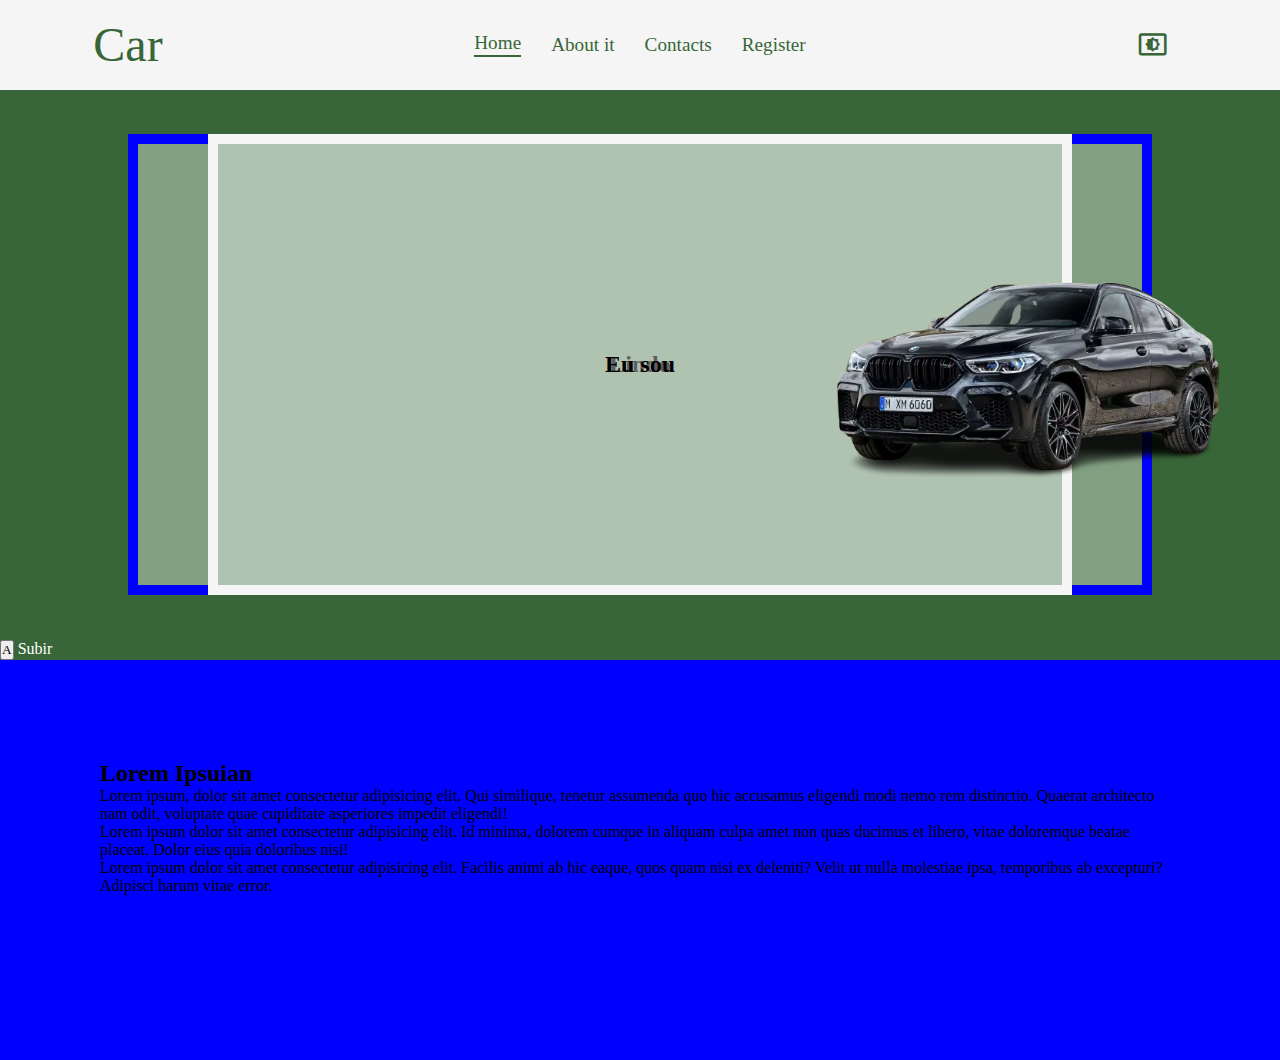
==== index.html @ 77421894 "Algumas Alteracoes, começo do CAROUSEK" ====
<!DOCTYPE html>
<html lang="pt-br">

<head>
    <meta charset="UTF-8">
    <meta http-equiv="X-UA-Compatible" content="IE=edge">
    <meta name="viewport" content="width=device-width, initial-scale=1.0">
    <title>Car</title>
    <link rel="icon" href="./img/icon.png">
    <link rel="stylesheet" href="./css/style.css">

    <link rel="stylesheet"
        href="https://fonts.googleapis.com/css2?family=Material+Symbols+Outlined:opsz,wght,FILL,GRAD@48,400,0,0" />
</head>

<body>
    <!-- NavBar -->
    <nav id="topo">
        <div class="logo">
            <h1>Car</h1>
        </div>
        <div class="links">
            <ul>
                <li><a class="aquii" href="./index.html">Home</a></li>
                <li><a href="">About it</a></li>
                <li><a href="">Contacts</a></li>
                <li><a href="">Register</a></li>
            </ul>
        </div>
        <div class="temazin">
            <button>
                <span class="material-symbols-outlined">
                    settings_brightness
                </span>
            </button>
        </div>
    </nav>

    <div class="nav1">
        <div class="logo">
            <h1>Car</h1>
        </div>
        <div class="menu">
            <button>
                <span class="material-symbols-outlined" onclick="navbar()">
                    menu
                </span>
            </button>
        </div>
        <div class="escondido" id="div-escondida">
            <div class="fechar">
                <span class="material-symbols-outlined" onclick="fecharNav()">
                    close
                </span>
            </div>
            <ul>
                <li><a class="aquii" href="./index.html">Home</a></li>
                <li><a href="">About it</a></li>
                <li><a href="">Contacts</a></li>
                <li><a href="">Register</a></li>
            </ul>
        </div>
    </div>

    <div class="espaco">
        <div class="borda" id="borda-um">
            <h2>Eu sou</h2>
        </div>
        <div class="borda testr" id="borda-dois">
            <h2>Lindo</h2>
        </div>
        <img src="./img/x6.png" alt="">
    </div>
    <button onclick="teste()">A</button>
    <div class="espaco1">
        <div class="borda1">
        </div>
        <img src="./img/x6.png" class="carro">
    </div>
    <div class="debaixo">
        <h2>Lorem Ipsuian</h2>
        <p>Lorem ipsum, dolor sit amet consectetur adipisicing elit. Qui similique, tenetur assumenda quo hic accusamus
            eligendi modi nemo rem distinctio. Quaerat architecto nam odit, voluptate quae cupiditate asperiores impedit
            eligendi! <br>Lorem ipsum dolor sit amet consectetur adipisicing elit. Id minima, dolorem cumque in aliquam
            culpa amet non quas ducimus et libero, vitae doloremque beatae placeat. Dolor eius quia doloribus nisi!
            <br>Lorem ipsum dolor sit amet consectetur adipisicing elit. Facilis animi ab hic eaque, quos quam nisi ex
            deleniti? Velit ut nulla molestiae ipsa, temporibus ab excepturi? Adipisci harum vitae error.
        </p>
    </div>
    <a href="#topo" style="text-decoration: none; color: white; margin-bottom: 100px;">Subir</a>

</body>

</html>

<script>
    var numNav = 1
    var nav = document.getElementById('div-escondida').style
    function navbar() {

        if (numNav == 1) {

            nav.right = "0"
        }
    }
    function fecharNav() {
        if (numNav == 1) {
            nav.right = "-31%"

        }
    }
</script>

<script>
    var numTeste = 1
    var borda1 = document.getElementById('borda-um')
    var borda2 = document.getElementById('borda-dois')
    setInterval(function teste() {

        if (numTeste == 1) {
            borda1.style.width = "0"
            borda1.style.height = "0"
            borda1.style.position = "absolute"
            borda1.style.zIndex = "-1"
            borda1.style.visibility = "hidden"
            borda1.style.display = "none"
            borda2.style.display = "flex"
            borda2.style.visibility = "visible"
            borda2.style.zIndex = "1"
            borda2.style.width = "80%"
            borda2.style.height = "36vmax"


            numTeste++

        } else {
            borda2.style.width = "0"
            borda2.style.height = "0"
            borda2.style.position = "absolute"
            borda2.style.zIndex = "-1"
            borda2.style.visibility = "hidden"
            borda2.style.display = "none"
            borda1.style.display = "flex"
            borda1.style.visibility = "visible"
            borda1.style.zIndex = "1"
            borda1.style.width = "80%"
            borda1.style.height = "36vmax"
            borda1.style.position = "absolute"
            borda1.style.zIndex = "-1"
            numTeste = 1
        }


    }, 2000);
</script>
---- css/style.css ----
:root {
    --clr: #386638;
    --navHei: 7vmax;
    --ff: 'Ubuntu';
    --trans: all 1s;
}

* {
    margin: 0;
    padding: 0;
    box-sizing: border-box;
    font-family: var(--ff);
    transition: var(--trans);
}


body {
    scroll-behavior: smooth;
    background-color: var(--clr);
    overflow-x: hidden;
}

nav {
    width: 100%;
    height: var(--navHei);
    background-color: #f5f5f5;
    display: flex;
    justify-content: center;
    align-items: center;
}

nav .logo {
    width: 20%;
    height: var(--navHei);
    display: flex;
    justify-content: center;
    align-items: center;
}

nav .logo h1 {
    font-family: 'Ubuntu';
    font-size: 3em;
    font-weight: normal;
    color: var(--clr);
}

nav .links {
    width: 60%;
    height: var(--navHei);
    display: flex;
    justify-content: center;
    align-items: center;
}

nav .links .aqui {
    animation: aqui 1s infinite 1s alternate;
}

nav .links .aquii {
    border-bottom: 2px solid var(--clr);
    padding-bottom: 1px;
}

@keyframes aqui {
    from {
        transform: translateY(0);
    }

    to {
        transform: translateY(-10px);
    }
}

nav .links ul {
    height: var(--navHei);
    display: flex;
    justify-content: center;
    align-items: center;
}

nav .links ul li {
    list-style: none;
    margin: 0 15px;
    height: var(--navHei);
    display: flex;
    justify-content: center;
    align-items: center;
}

nav .links ul li a {
    text-decoration: none;
    font-size: 1.2em;
    color: var(--clr);
}

nav .links ul li a:hover {
    font-size: 1.5em;
}

nav .temazin {
    width: 20%;
    height: var(--navHei);
    display: flex;
    justify-content: center;
    align-items: center;
}

nav .temazin button {
    width: 60%;
    height: var(--navHei);
    display: flex;
    justify-content: center;
    align-items: center;
    border: none;
    background-color: transparent;
}

nav .temazin button span {
    color: var(--clr);
    font-size: 2.5em;
    cursor: pointer;
}

.nav1 {
    width: 100%;
    height: var(--navHei);
    background-color: #f5f5f5;
    display: none;
    justify-content: center;
    align-items: center;
}

.nav1 .logo {
    width: 70%;
    height: var(--navHei);
    display: flex;
    justify-content: center;
    align-items: center;
}

.nav1 .logo h1 {
    font-family: 'Ubuntu';
    font-size: 3em;
    font-weight: normal;
    color: var(--clr);
}

.nav1 .menu {
    width: 30%;
    height: var(--navHei);
    display: flex;
    justify-content: center;
    align-items: center;
}

.nav1 .menu button {
    width: 60%;
    height: var(--navHei);
    display: flex;
    justify-content: center;
    align-items: center;
    border: none;
    background-color: transparent;
}

.nav1 .menu button span {
    color: var(--clr);
    font-size: 2.5em;
    cursor: pointer;
}

.nav1 .escondido {
    position: absolute;
    z-index: 10000;
    top: 0;
    right: -31%;
    width: 30%;
    height: 500px;
    background-color: #f5f5f5;
    display: flex;
    justify-content: center;
    align-items: center;
    flex-direction: column;
    border-radius: 20px 0 0 20px;
    box-shadow: -1px 0px 10px black;
}

.nav1 .fechar {
    width: 100%;
    height: 8vmax;
    display: flex;
    justify-content: flex-end;
    align-items: center;
    padding-right: 20px;
    position: absolute;
    top: 0px;
}

.nav1 .fechar span {
    color: var(--clr);
    font-size: 2em;
}

.nav1 .escondido ul {
    height: 100%;
    display: flex;
    justify-content: space-around;
    align-items: center;
    flex-direction: column;
}

.nav1 .escondido ul li {
    list-style-type: none;
}

.nav1 .escondido ul li a {
    color: var(--clr);
    text-decoration: none;
}



.espaco,
.espaco1 {
    width: 100%;
    height: 43vmax;
    background-color: var(--clr);
    position: relative;
    padding: 100px;
    display: flex;
    justify-content: center;
    align-items: center;
    z-index: 3;
    visibility: visible;
}

.espaco1 {
    display: none;
}

.espaco .borda,
.espaco1 .borda1 {
    width: 80%;
    height: 36vmax;
    border: 10px solid #f5f5f5;
    display: flex;
    justify-content: center;
    align-items: center;
    background-color: #ffffff5f;
}

.testr {
    border: 10px solid blue !important;
    position: absolute;
    z-index: -1;
}

.espaco1 .borda1 {
    width: 90%;
    height: 30vmax;
    border: 10px solid red;
}

.espaco img,
.espaco1 .carro {
    width: 500px;
    position: absolute;
    right: 0px;
    z-index: 50000;
}

.espaco1 .carro {
    bottom: -40px;
    right: 30%;
}

.debaixo {
    position: absolute;
    width: 100%;
    height: 400px;
    background-color: blue;
    display: flex;
    flex-direction: column;
    padding: 100px;
}


@media only screen and (max-width: 1100px) {

    nav,
    .espaco {
        display: none;
    }


    .nav1,
    .espaco1 {
        display: flex;
    }

    .espaco1 .carro {
        bottom: 0px;
        width: 300px;
    }
}
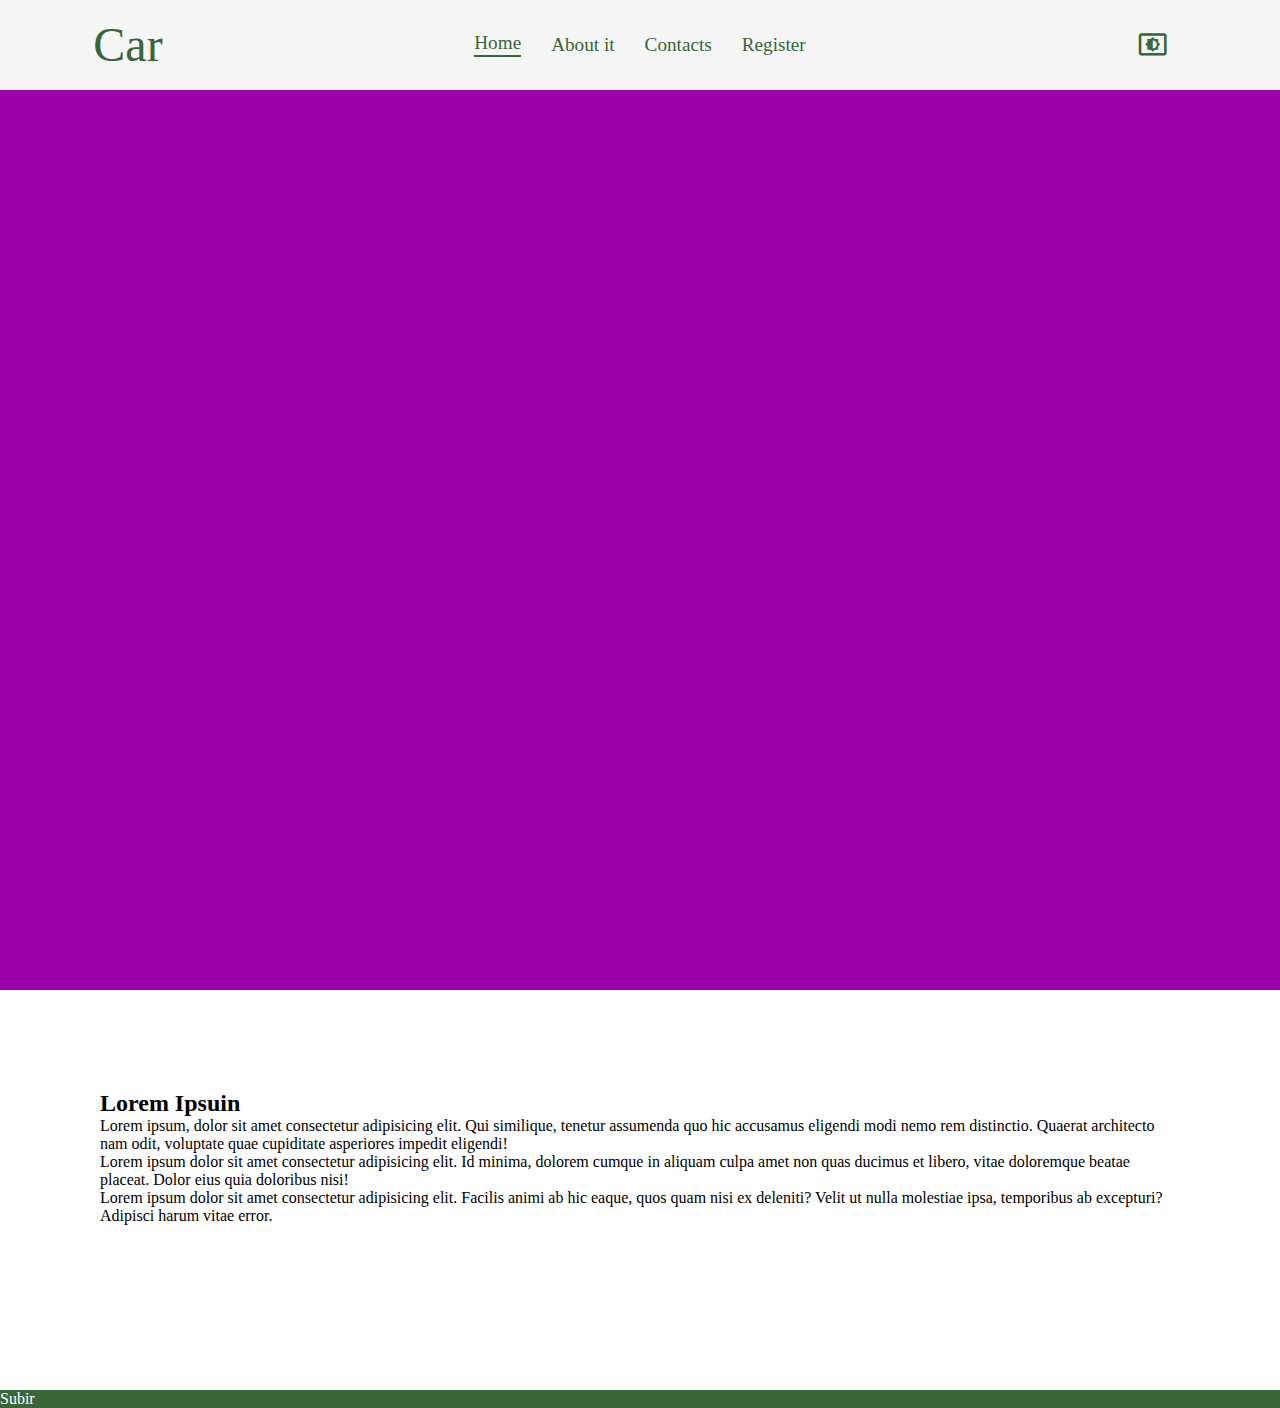
==== commit 9363098c: "Alterado" ====
--- a/index.html
+++ b/index.html
@@ -63,31 +63,12 @@
     </div>
 
     <div class="espaco">
-        <div class="borda" id="borda-um">
-            <h2>Eu sou</h2>
-        </div>
-        <div class="borda testr" id="borda-dois">
-            <h2>Lindo</h2>
-        </div>
-        <img src="./img/x6.png" alt="">
-    </div>
-    <button onclick="teste()">A</button>
-    <div class="espaco1">
-        <div class="borda1">
-        </div>
-        <img src="./img/x6.png" class="carro">
     </div>
     <div class="debaixo">
-        <h2>Lorem Ipsuian</h2>
-        <p>Lorem ipsum, dolor sit amet consectetur adipisicing elit. Qui similique, tenetur assumenda quo hic accusamus
-            eligendi modi nemo rem distinctio. Quaerat architecto nam odit, voluptate quae cupiditate asperiores impedit
-            eligendi! <br>Lorem ipsum dolor sit amet consectetur adipisicing elit. Id minima, dolorem cumque in aliquam
-            culpa amet non quas ducimus et libero, vitae doloremque beatae placeat. Dolor eius quia doloribus nisi!
-            <br>Lorem ipsum dolor sit amet consectetur adipisicing elit. Facilis animi ab hic eaque, quos quam nisi ex
-            deleniti? Velit ut nulla molestiae ipsa, temporibus ab excepturi? Adipisci harum vitae error.
-        </p>
+        <h2>Lorem Ipsuin</h2>
+        <p>Lorem ipsum, dolor sit amet consectetur adipisicing elit. Qui similique, tenetur assumenda quo hic accusamus eligendi modi nemo rem distinctio. Quaerat architecto nam odit, voluptate quae cupiditate asperiores impedit eligendi! <br>Lorem ipsum dolor sit amet consectetur adipisicing elit. Id minima, dolorem cumque in aliquam culpa amet non quas ducimus et libero, vitae doloremque beatae placeat. Dolor eius quia doloribus nisi! <br>Lorem ipsum dolor sit amet consectetur adipisicing elit. Facilis animi ab hic eaque, quos quam nisi ex deleniti? Velit ut nulla molestiae ipsa, temporibus ab excepturi? Adipisci harum vitae error.</p>
     </div>
-    <a href="#topo" style="text-decoration: none; color: white; margin-bottom: 100px;">Subir</a>
+<a href="#topo" style="text-decoration: none; color: white; margin-bottom: 100px;">Subir</a>
 
 </body>
 
@@ -109,47 +90,4 @@
 
         }
     }
-</script>
-
-<script>
-    var numTeste = 1
-    var borda1 = document.getElementById('borda-um')
-    var borda2 = document.getElementById('borda-dois')
-    setInterval(function teste() {
-
-        if (numTeste == 1) {
-            borda1.style.width = "0"
-            borda1.style.height = "0"
-            borda1.style.position = "absolute"
-            borda1.style.zIndex = "-1"
-            borda1.style.visibility = "hidden"
-            borda1.style.display = "none"
-            borda2.style.display = "flex"
-            borda2.style.visibility = "visible"
-            borda2.style.zIndex = "1"
-            borda2.style.width = "80%"
-            borda2.style.height = "36vmax"
-
-
-            numTeste++
-
-        } else {
-            borda2.style.width = "0"
-            borda2.style.height = "0"
-            borda2.style.position = "absolute"
-            borda2.style.zIndex = "-1"
-            borda2.style.visibility = "hidden"
-            borda2.style.display = "none"
-            borda1.style.display = "flex"
-            borda1.style.visibility = "visible"
-            borda1.style.zIndex = "1"
-            borda1.style.width = "80%"
-            borda1.style.height = "36vmax"
-            borda1.style.position = "absolute"
-            borda1.style.zIndex = "-1"
-            numTeste = 1
-        }
-
-
-    }, 2000);
 </script>--- a/css/style.css
+++ b/css/style.css
@@ -171,7 +171,6 @@
 
 .nav1 .escondido {
     position: absolute;
-    z-index: 10000;
     top: 0;
     right: -31%;
     width: 30%;
@@ -181,7 +180,7 @@
     justify-content: center;
     align-items: center;
     flex-direction: column;
-    border-radius: 20px 0 0 20px;
+    border-radius: 20px;
     box-shadow: -1px 0px 10px black;
 }
 
@@ -219,87 +218,45 @@
 }
 
 
-
-.espaco,
-.espaco1 {
-    width: 100%;
-    height: 43vmax;
-    background-color: var(--clr);
+@media only screen and (max-width: 1100px) {
+    nav {
+        display: none;
+    }
+
+    .nav1 {
+        display: flex;
+    }
+}
+
+.espaco{
+    width: 100%;
+    height: 100vh;
+    background-color: #9900aa;
     position: relative;
     padding: 100px;
     display: flex;
     justify-content: center;
     align-items: center;
     z-index: 3;
-    visibility: visible;
-}
-
-.espaco1 {
-    display: none;
-}
-
-.espaco .borda,
-.espaco1 .borda1 {
-    width: 80%;
-    height: 36vmax;
-    border: 10px solid #f5f5f5;
-    display: flex;
-    justify-content: center;
-    align-items: center;
-    background-color: #ffffff5f;
-}
-
-.testr {
-    border: 10px solid blue !important;
+}
+
+.espaco::before{
+    content: '';
     position: absolute;
-    z-index: -1;
-}
-
-.espaco1 .borda1 {
-    width: 90%;
-    height: 30vmax;
-    border: 10px solid red;
-}
-
-.espaco img,
-.espaco1 .carro {
-    width: 500px;
-    position: absolute;
-    right: 0px;
-    z-index: 50000;
-}
-
-.espaco1 .carro {
-    bottom: -40px;
-    right: 30%;
-}
-
-.debaixo {
-    position: absolute;
+    top: 100vh;
+    width: 100%;
+    height: 100px;
+    background: linear-gradient(to top, transparent, black);
+    z-index: 1000;
+}
+
+.debaixo{
+    position: relative;
     width: 100%;
     height: 400px;
-    background-color: blue;
+    background-color: #fff;
     display: flex;
     flex-direction: column;
     padding: 100px;
-}
-
-
-@media only screen and (max-width: 1100px) {
-
-    nav,
-    .espaco {
-        display: none;
-    }
-
-
-    .nav1,
-    .espaco1 {
-        display: flex;
-    }
-
-    .espaco1 .carro {
-        bottom: 0px;
-        width: 300px;
-    }
+    z-index: 4;
 }